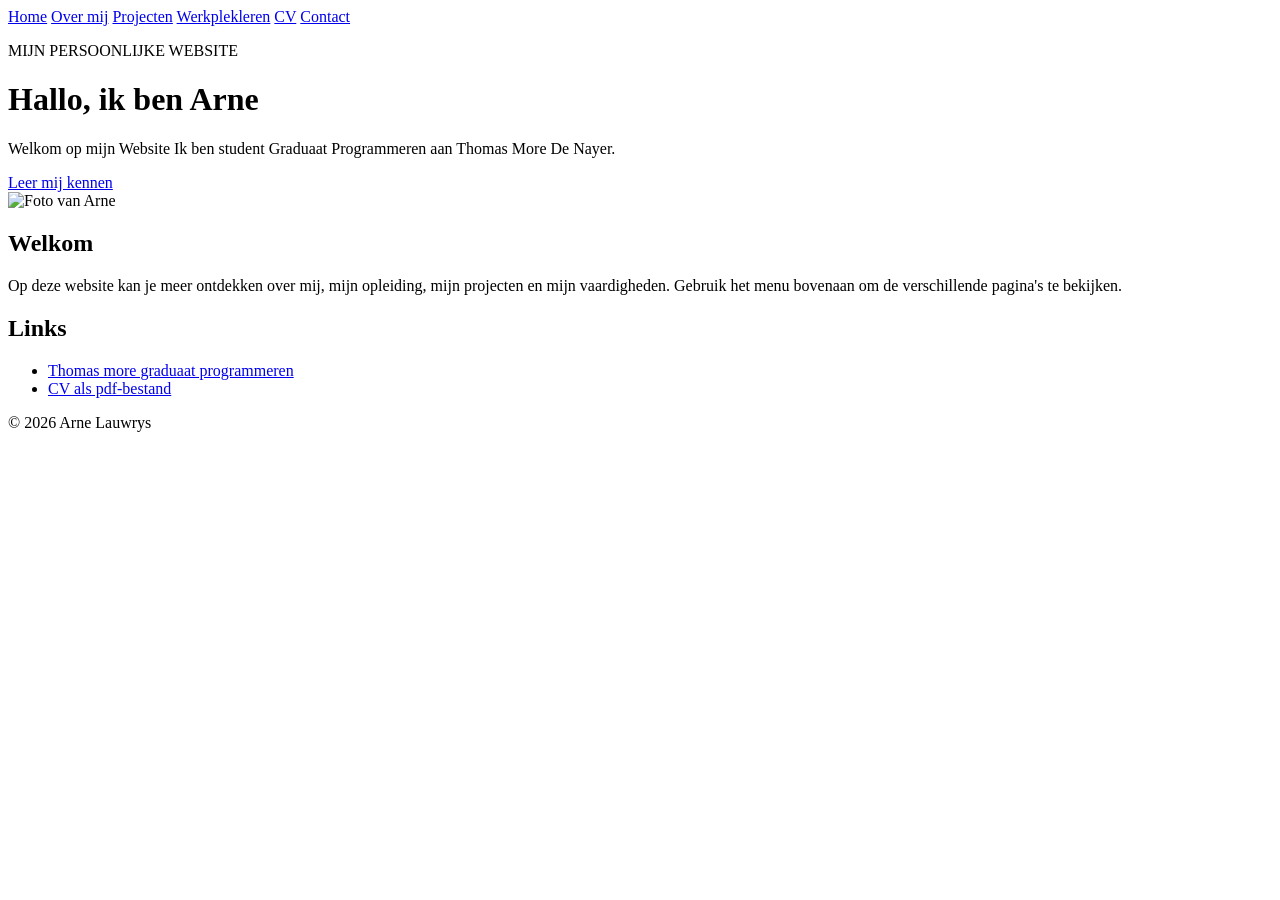
==== Website/Html/index.html @ dfb48d06 "Add files via upload" ====
<!DOCTYPE html>
<html lang="nl">
<head>
    <meta charset="UTF-8">
    <meta name="viewport" content="width=device-width, initial-scale=1.0">
    <title>Home - Arne Lauwrys</title>
    <link rel="stylesheet" href="Css/style.css">
</head>
<body>

<nav>
    <div>
        <a href="index.html">Home</a>
        <a href="overmij.html">Over mij</a>
        <a href="projecten.html">Projecten</a>
        <a href="werkplekleren.html">Werkplekleren</a>
        <a href="cv.html">CV</a>
        <a href="contact.html">Contact</a>
    </div>
</nav>

<header>
    <div class="intro">
        <p class="kleine-titel">MIJN PERSOONLIJKE WEBSITE</p>
        <h1>Hallo, ik ben Arne</h1>
        <p>
            Welkom op mijn Website
            Ik ben student Graduaat Programmeren
            aan Thomas More De Nayer.
        </p>
        <a href="overmij.html" class="knop">Leer mij kennen</a>
    </div>

    <img src="Media/IMG_1139.JPG" alt="Foto van Arne">
</header>

<section>
    <h2>Welkom</h2>
    <p>
        Op deze website kan je meer ontdekken over mij,
        mijn opleiding, mijn projecten en mijn vaardigheden.
        Gebruik het menu bovenaan om de verschillende
        pagina's te bekijken.
    </p>
</section>

<section class="links">
  <h2>Links</h2>
  <ul>
    <li>
      <a href="https://thomasmore.be/nl/opleidingen/graduaat/programmeren/antwerpen/basistraject">
        Thomas more graduaat programmeren
      </a>
    </li>
    <li>
      <a href="Media/Arne CV (1).docx.pdf">CV als pdf-bestand</a>
    </li>
  </ul>
</section>

<footer>
    <p>© 2026 Arne Lauwrys</p>
</footer>

</body>
</html>
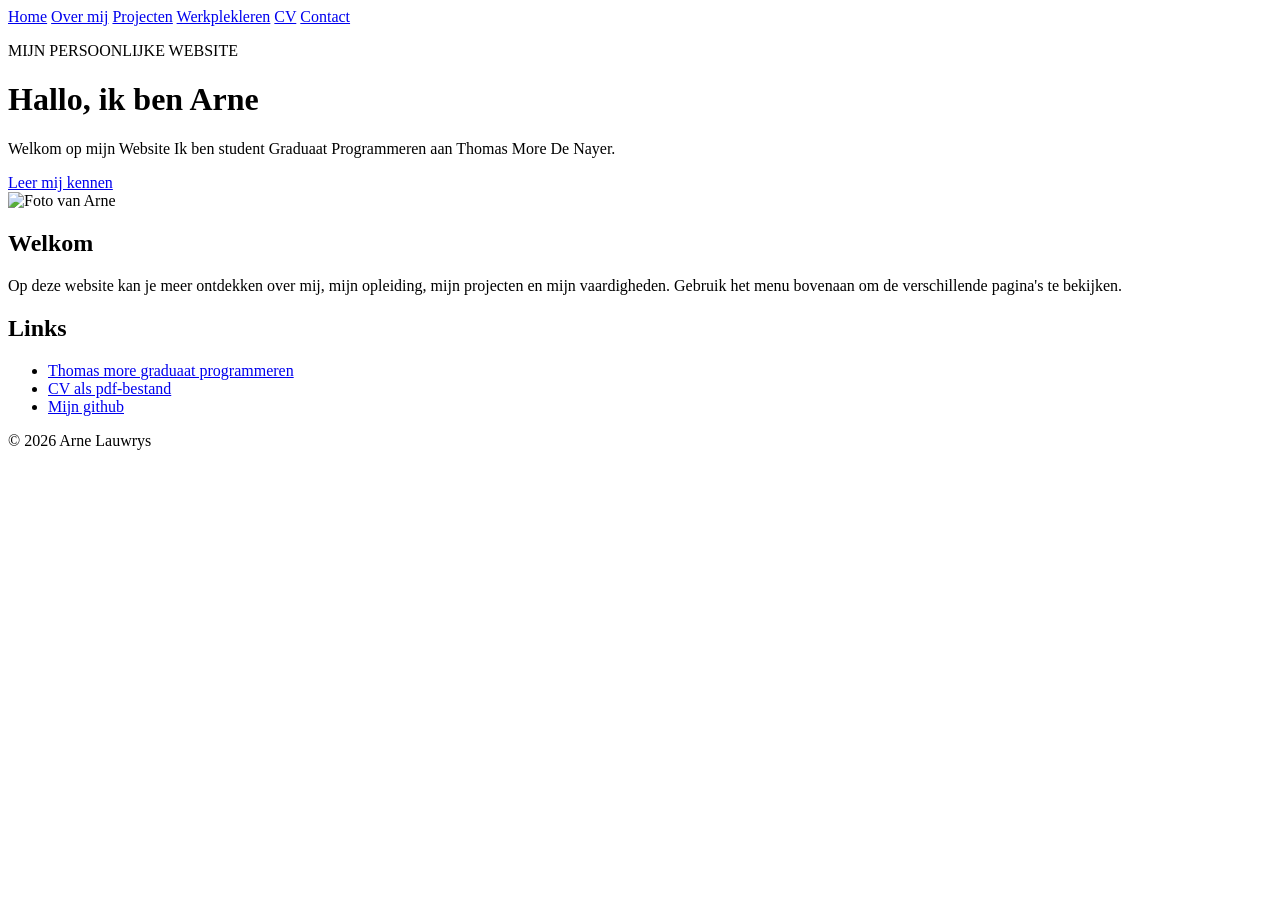
==== commit 257fe0c6: "Add files via upload" ====
--- a/Website/Html/index.html
+++ b/Website/Html/index.html
@@ -56,6 +56,9 @@
     <li>
       <a href="Media/Arne CV (1).docx.pdf">CV als pdf-bestand</a>
     </li>
+    <li>
+        <a href="https://github.com/Arne07/portfolio_Arne">Mijn github</a>
+    </li>
   </ul>
 </section>
 
